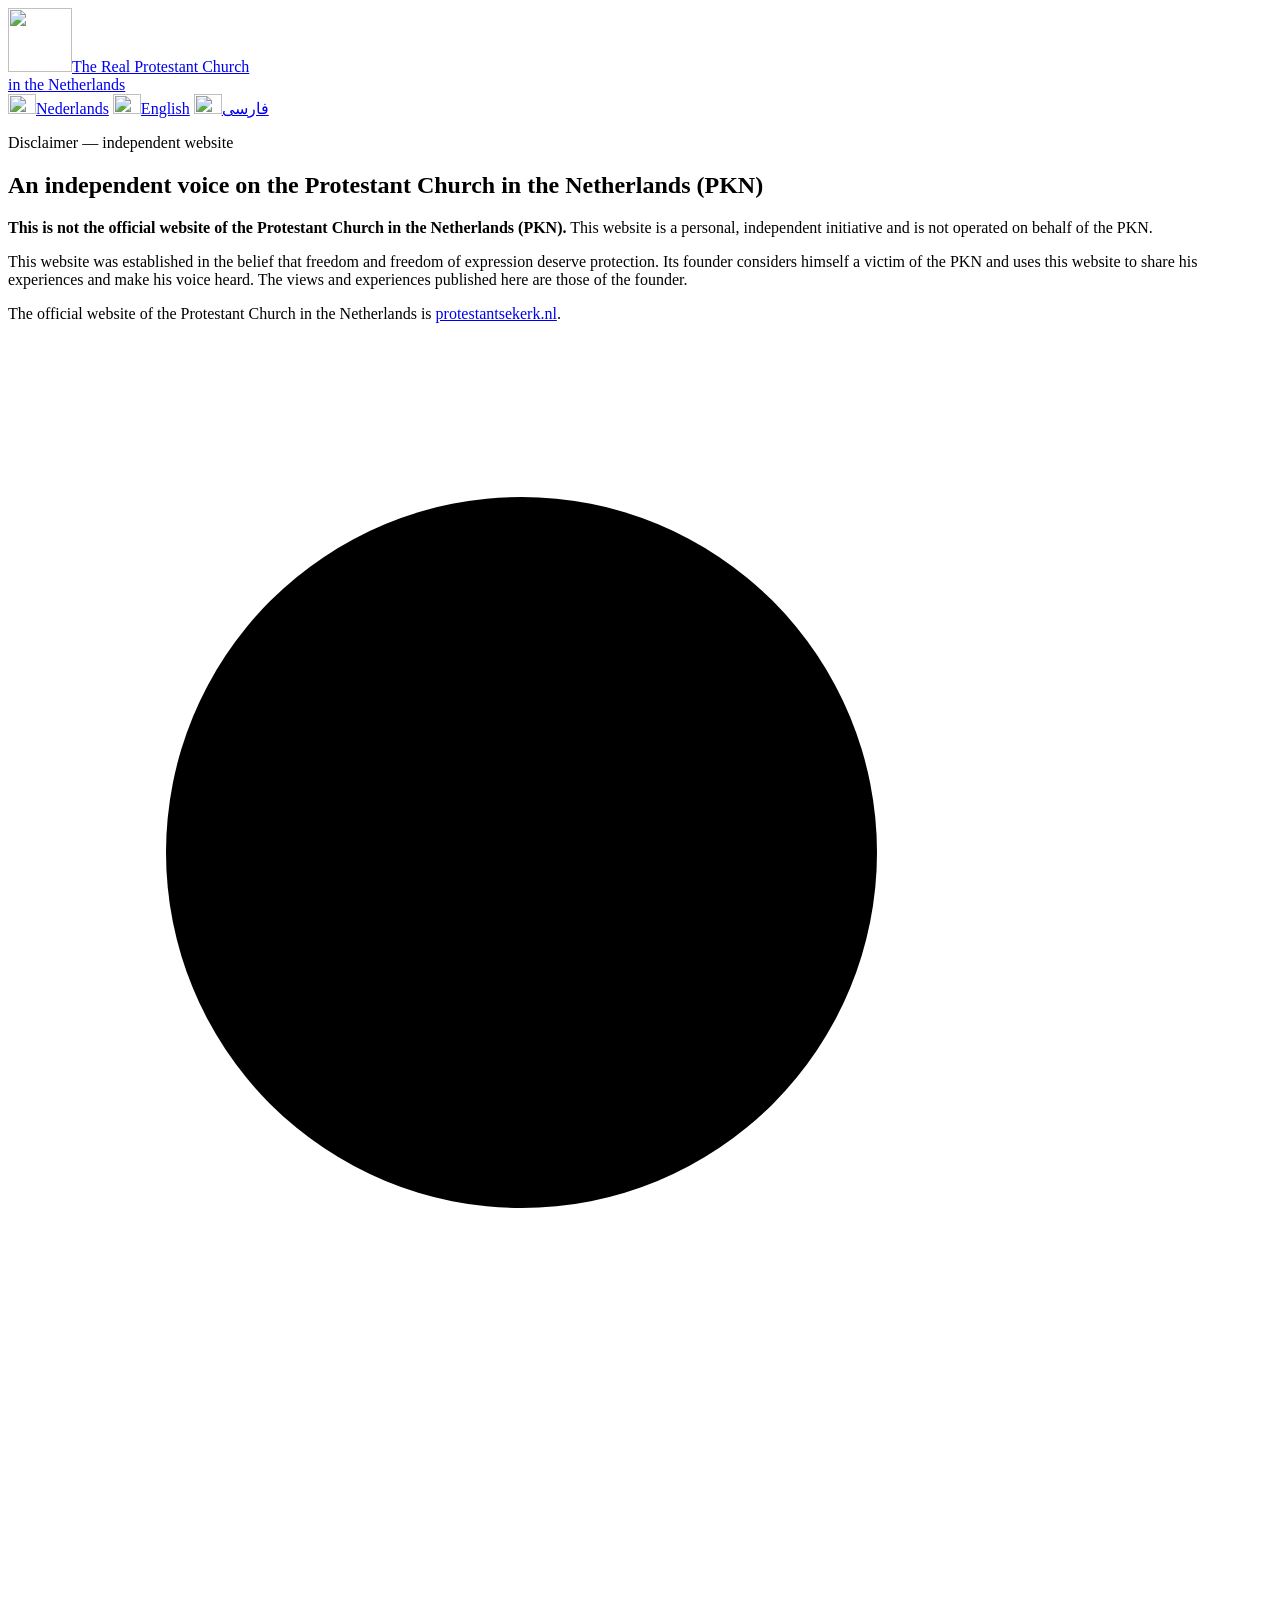
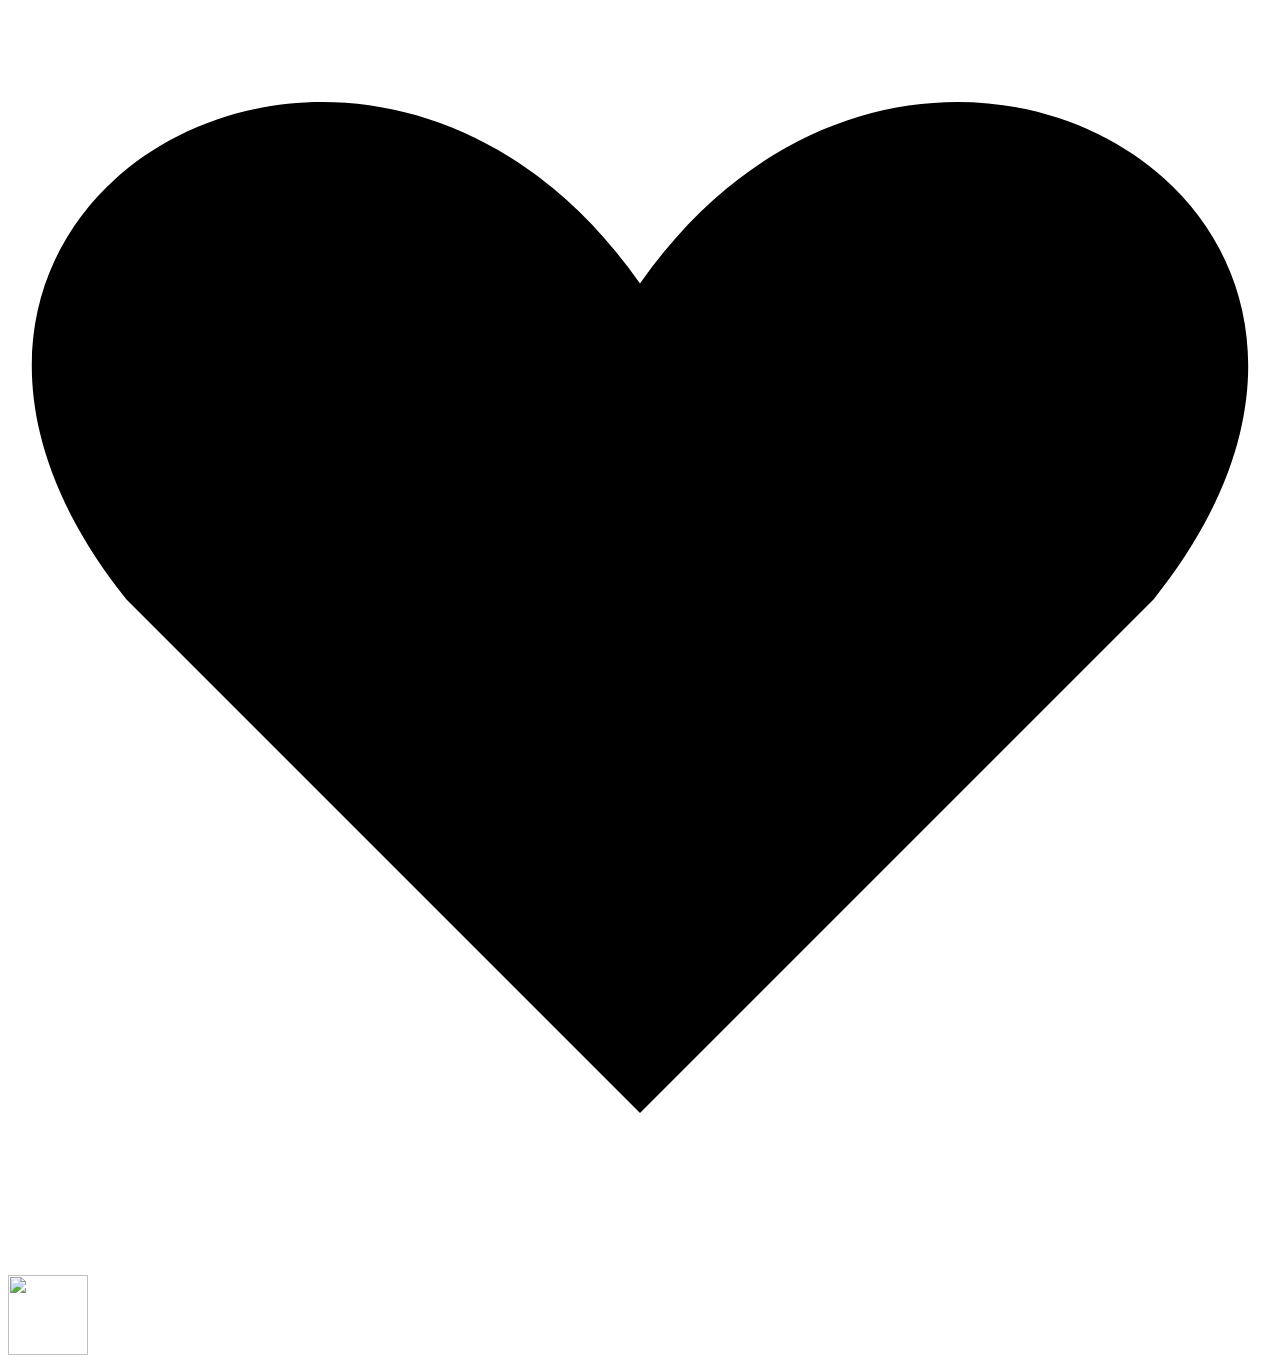
==== public/en/index.html @ 692fcede "Add Dutch English and Farsi pages with flag language switcher" ====
<!doctype html>
<html lang="en" dir="ltr">
<head>
  <meta charset="utf-8">
  <meta name="viewport" content="width=device-width, initial-scale=1">
  <meta name="theme-color" content="#8d3175">
  <title>The Real Protestant Church in the Netherlands | Independent voice on the PKN</title>
  <meta name="description" content="An independent, personal voice on the PKN (Protestant Church in the Netherlands), personal experiences and freedom of expression. Not the official PKN website.">
  <meta name="keywords" content="PKN, Protestant Church in the Netherlands, Protestantse Kerk in Nederland, experiences with PKN, criticism of PKN, freedom of expression">
  <meta name="robots" content="index, follow">
  <meta property="og:type" content="website">
  <meta property="og:locale" content="en_US">
  <meta property="og:site_name" content="The Real Protestant Church in the Netherlands">
  <meta property="og:title" content="The Real Protestant Church in the Netherlands | Independent voice on the PKN">
  <meta property="og:description" content="An independent, personal voice on the PKN (Protestant Church in the Netherlands), personal experiences and freedom of expression. Not the official PKN website.">
  <meta name="twitter:card" content="summary">
  <meta name="twitter:title" content="The Real Protestant Church in the Netherlands | Independent voice on the PKN">
  <meta name="twitter:description" content="An independent, personal voice on the PKN (Protestant Church in the Netherlands), personal experiences and freedom of expression. Not the official PKN website.">
  <link rel="alternate" hreflang="nl" href="/">
  <link rel="alternate" hreflang="en" href="/en/">
  <link rel="alternate" hreflang="fa" href="/fa/">
  <link rel="alternate" hreflang="x-default" href="/">
  <link rel="icon" type="image/png" href="/assets/logo.png">
  <link rel="stylesheet" href="/styles.css">
</head>
<body>
  <!-- Empty visual template. Replace decorative slots with content when ready. -->
  <header class="site-header" aria-label="Website header">
    <a class="identity" href="/en/" aria-label="The Real Protestant Church in the Netherlands"><img class="site-logo" src="/assets/logo.png" width="64" height="64" alt=""><span class="site-name">The Real Protestant Church<br><span>in the Netherlands</span></span></a>
    <nav class="language-switcher" aria-label="Choose language" dir="ltr">
      <a href="/" lang="nl" hreflang="nl"><img src="/assets/flag-nl.svg" alt="" width="28" height="20">Nederlands</a>
      <a href="/en/" lang="en" hreflang="en" aria-current="page"><img src="/assets/flag-us.svg" alt="" width="28" height="20">English</a>
      <a href="/fa/" lang="fa" hreflang="fa"><img src="/assets/flag-iran-lion-sun.svg" alt="" width="28" height="20"><span dir="rtl">فارسی</span></a>
    </nav>
    <div class="navigation-slots" aria-hidden="true">
      <span><i></i><b class="chevron"></b></span><span><i></i><b class="chevron"></b></span><span><i></i><b class="chevron"></b></span>
    </div>
  </header>
  <div class="curve curve-top" aria-hidden="true"></div>
  <main id="content">
    <section class="disclaimer wrap" aria-labelledby="disclaimer-title">
      <p class="disclaimer-label">Disclaimer — independent website</p>
      <h1 id="disclaimer-title">An independent voice on the Protestant Church in the Netherlands (PKN)</h1>
      <p><strong>This is not the official website of the Protestant Church in the Netherlands (PKN).</strong> This website is a personal, independent initiative and is not operated on behalf of the PKN.</p>
      <p>This website was established in the belief that freedom and freedom of expression deserve protection. Its founder considers himself a victim of the PKN and uses this website to share his experiences and make his voice heard. The views and experiences published here are those of the founder.</p>
      <p>The official website of the Protestant Church in the Netherlands is <a href="https://protestantsekerk.nl/" dir="ltr">protestantsekerk.nl</a>.</p>
    </section>
    <section class="hero wrap" aria-label="Featured content area">
      <div class="welcome" aria-hidden="true">
        <div class="heading-slot"></div>
        <div class="search-slot"><span class="search-circle"><svg viewBox="0 0 32 32"><circle cx="13" cy="13" r="9"/><path d="m20 20 8 8"/></svg></span></div>
      </div>
      <div class="hero-slot" aria-hidden="true"><span class="hero-caption"><i></i><i></i></span><span class="arrow"></span></div>
    </section>
    <section class="content-grid wrap" aria-label="Content areas">
      <div class="panel" aria-hidden="true">
        <div class="section-heading"></div>
        <div class="content-row"><span class="thumbnail tone-1"></span><span class="lines"><i></i><i></i></span></div>
        <div class="content-row"><span class="thumbnail tone-2"></span><span class="lines"><i></i><i></i></span></div>
        <div class="content-row"><span class="thumbnail tone-3"></span><span class="lines"><i></i><i></i></span></div>
        <div class="content-row"><span class="thumbnail tone-4"></span><span class="lines"><i></i><i></i></span></div>
        <div class="content-row"><span class="thumbnail tone-5"></span><span class="lines"><i></i><i></i></span></div>
        <div class="panel-bottom"><i></i><span class="chevron"></span></div>
      </div>
      <div class="panel" aria-hidden="true">
        <div class="section-heading wide"></div>
        <div class="content-row"><span class="thumbnail tone-3"></span><span class="lines"><i></i><i></i></span></div>
        <div class="content-row"><span class="thumbnail tone-5"></span><span class="lines"><i></i><i></i></span></div>
        <div class="content-row"><span class="thumbnail tone-1"></span><span class="lines"><i></i><i></i></span></div>
        <div class="content-row"><span class="thumbnail tone-2"></span><span class="lines"><i></i><i></i></span></div>
        <div class="content-row"><span class="thumbnail tone-4"></span><span class="lines"><i></i><i></i></span></div>
        <div class="panel-bottom"><i></i><span class="chevron"></span></div>
      </div>
      <div class="feature-stack" aria-hidden="true">
        <div class="feature"><span class="feature-icon orange"></span><i></i><span class="arrow"></span></div>
        <div class="feature"><span class="feature-icon"></span><i></i><span class="arrow"></span></div>
        <div class="feature"><span class="feature-icon"></span><i></i><span class="arrow"></span></div>
        <div class="feature"><span class="feature-icon"></span><i></i><span class="arrow"></span></div>
        <div class="feature featured"><svg viewBox="0 0 32 32"><path d="M16 28 3 15C-5 5 9-3 16 7c7-10 21-2 13 8Z"/></svg><i></i><span class="arrow"></span></div>
      </div>
    </section>
  </main>
  <div class="curve curve-bottom" aria-hidden="true"></div>
  <footer class="site-footer" aria-label="Footer content area">
    <div class="footer-slots" aria-hidden="true"><div class="section-heading"></div><i></i><i></i><i></i><span class="footer-pill"></span><div class="social-slots"><b></b><b></b><b></b></div><img class="site-logo footer-logo" src="/assets/logo.png" width="80" height="80" alt=""></div>
  </footer>
</body>
</html>
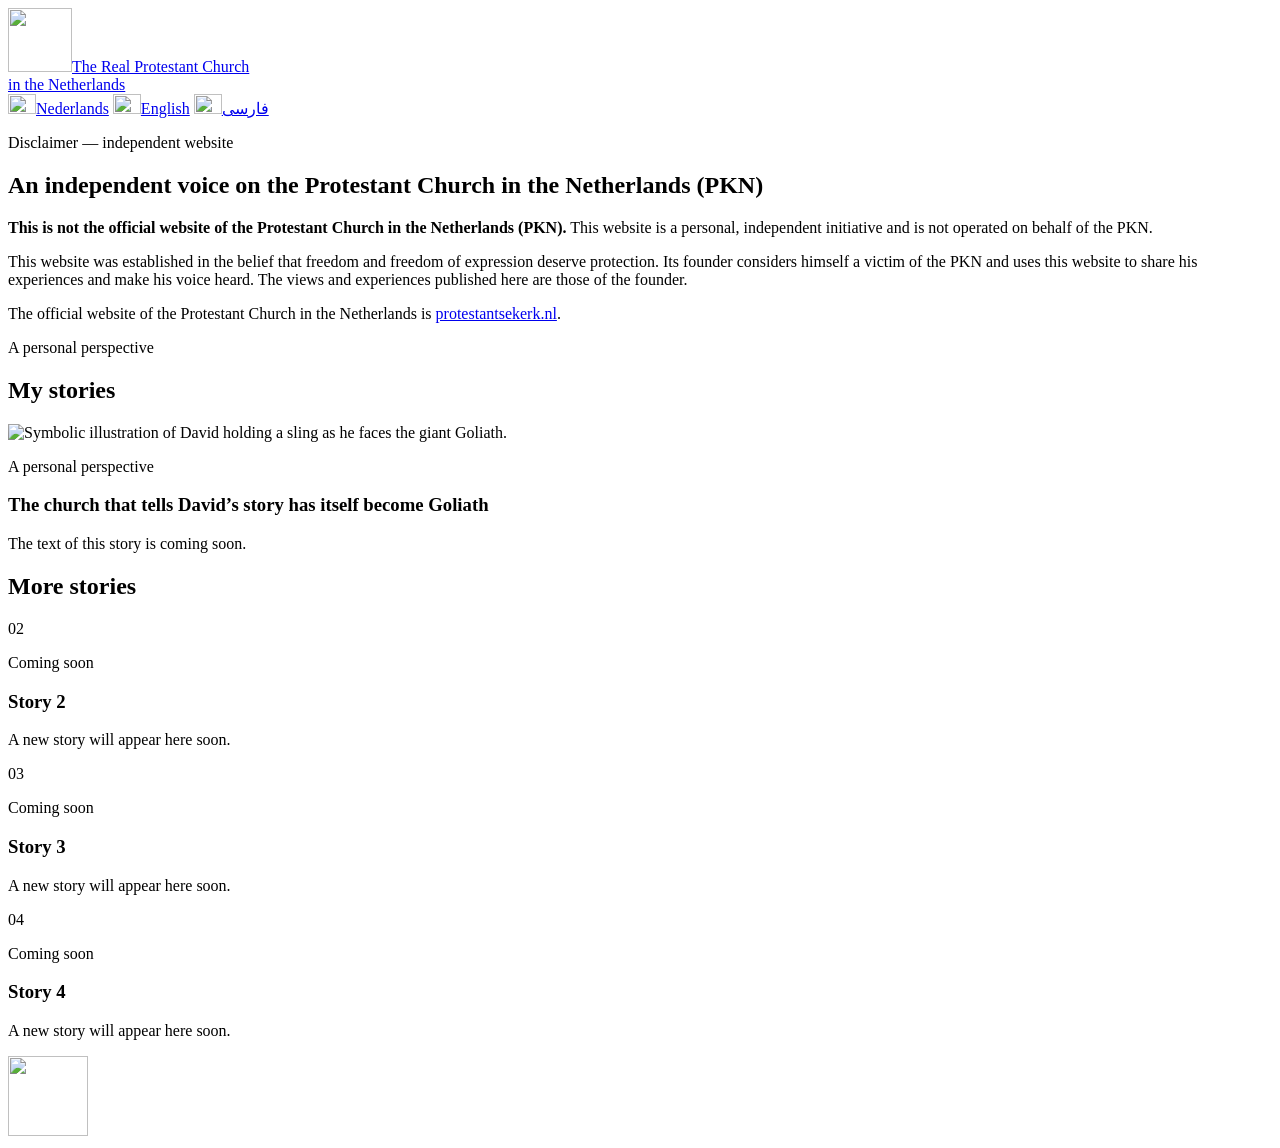
==== commit 46b1ab56: "Add multilingual story sections and David and Goliath feature" ====
--- a/public/en/index.html
+++ b/public/en/index.html
@@ -45,40 +45,26 @@
       <p>This website was established in the belief that freedom and freedom of expression deserve protection. Its founder considers himself a victim of the PKN and uses this website to share his experiences and make his voice heard. The views and experiences published here are those of the founder.</p>
       <p>The official website of the Protestant Church in the Netherlands is <a href="https://protestantsekerk.nl/" dir="ltr">protestantsekerk.nl</a>.</p>
     </section>
-    <section class="hero wrap" aria-label="Featured content area">
-      <div class="welcome" aria-hidden="true">
-        <div class="heading-slot"></div>
-        <div class="search-slot"><span class="search-circle"><svg viewBox="0 0 32 32"><circle cx="13" cy="13" r="9"/><path d="m20 20 8 8"/></svg></span></div>
-      </div>
-      <div class="hero-slot" aria-hidden="true"><span class="hero-caption"><i></i><i></i></span><span class="arrow"></span></div>
+    <!-- STORIES START -->
+<section class="stories wrap" aria-labelledby="stories-title">
+      <div class="stories-heading"><p class="story-eyebrow">A personal perspective</p><h2 id="stories-title">My stories</h2></div>
+      <article class="story-featured" aria-labelledby="story-1-title">
+        <img class="story-featured-image" src="/assets/david-and-goliath.png" width="1448" height="1086" alt="Symbolic illustration of David holding a sling as he faces the giant Goliath." fetchpriority="high">
+        <div class="story-featured-copy"><p class="story-eyebrow">A personal perspective</p><h3 id="story-1-title">The church that tells David’s story has itself become Goliath</h3><p class="story-summary">The text of this story is coming soon.</p></div>
+      </article>
+      <h2 class="more-stories-title">More stories</h2>
+      <div class="story-grid"><article class="story-card" aria-labelledby="story-2-title">
+        <div class="story-image-placeholder" role="img" aria-label="Image to follow"><span aria-hidden="true">02</span></div>
+        <div class="story-card-copy"><p class="story-eyebrow">Coming soon</p><h3 id="story-2-title">Story 2</h3><p>A new story will appear here soon.</p></div>
+      </article><article class="story-card" aria-labelledby="story-3-title">
+        <div class="story-image-placeholder" role="img" aria-label="Image to follow"><span aria-hidden="true">03</span></div>
+        <div class="story-card-copy"><p class="story-eyebrow">Coming soon</p><h3 id="story-3-title">Story 3</h3><p>A new story will appear here soon.</p></div>
+      </article><article class="story-card" aria-labelledby="story-4-title">
+        <div class="story-image-placeholder" role="img" aria-label="Image to follow"><span aria-hidden="true">04</span></div>
+        <div class="story-card-copy"><p class="story-eyebrow">Coming soon</p><h3 id="story-4-title">Story 4</h3><p>A new story will appear here soon.</p></div>
+      </article></div>
     </section>
-    <section class="content-grid wrap" aria-label="Content areas">
-      <div class="panel" aria-hidden="true">
-        <div class="section-heading"></div>
-        <div class="content-row"><span class="thumbnail tone-1"></span><span class="lines"><i></i><i></i></span></div>
-        <div class="content-row"><span class="thumbnail tone-2"></span><span class="lines"><i></i><i></i></span></div>
-        <div class="content-row"><span class="thumbnail tone-3"></span><span class="lines"><i></i><i></i></span></div>
-        <div class="content-row"><span class="thumbnail tone-4"></span><span class="lines"><i></i><i></i></span></div>
-        <div class="content-row"><span class="thumbnail tone-5"></span><span class="lines"><i></i><i></i></span></div>
-        <div class="panel-bottom"><i></i><span class="chevron"></span></div>
-      </div>
-      <div class="panel" aria-hidden="true">
-        <div class="section-heading wide"></div>
-        <div class="content-row"><span class="thumbnail tone-3"></span><span class="lines"><i></i><i></i></span></div>
-        <div class="content-row"><span class="thumbnail tone-5"></span><span class="lines"><i></i><i></i></span></div>
-        <div class="content-row"><span class="thumbnail tone-1"></span><span class="lines"><i></i><i></i></span></div>
-        <div class="content-row"><span class="thumbnail tone-2"></span><span class="lines"><i></i><i></i></span></div>
-        <div class="content-row"><span class="thumbnail tone-4"></span><span class="lines"><i></i><i></i></span></div>
-        <div class="panel-bottom"><i></i><span class="chevron"></span></div>
-      </div>
-      <div class="feature-stack" aria-hidden="true">
-        <div class="feature"><span class="feature-icon orange"></span><i></i><span class="arrow"></span></div>
-        <div class="feature"><span class="feature-icon"></span><i></i><span class="arrow"></span></div>
-        <div class="feature"><span class="feature-icon"></span><i></i><span class="arrow"></span></div>
-        <div class="feature"><span class="feature-icon"></span><i></i><span class="arrow"></span></div>
-        <div class="feature featured"><svg viewBox="0 0 32 32"><path d="M16 28 3 15C-5 5 9-3 16 7c7-10 21-2 13 8Z"/></svg><i></i><span class="arrow"></span></div>
-      </div>
-    </section>
+    <!-- STORIES END -->
   </main>
   <div class="curve curve-bottom" aria-hidden="true"></div>
   <footer class="site-footer" aria-label="Footer content area">
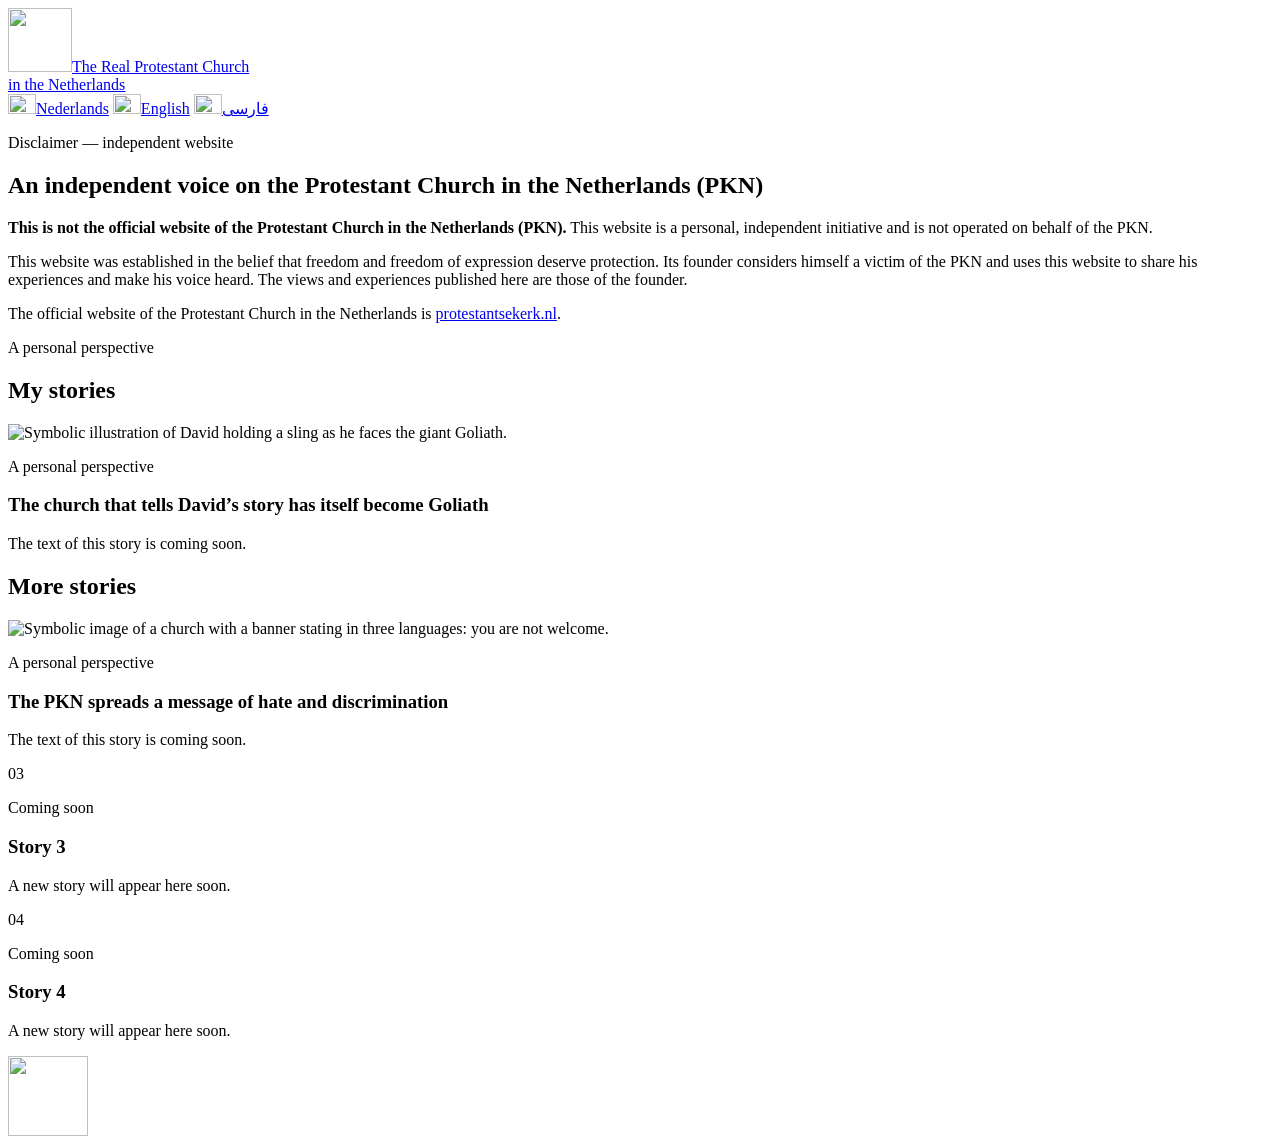
==== commit f9949498: "Add second story on hate and discrimination in three languages" ====
--- a/public/en/index.html
+++ b/public/en/index.html
@@ -54,8 +54,8 @@
       </article>
       <h2 class="more-stories-title">More stories</h2>
       <div class="story-grid"><article class="story-card" aria-labelledby="story-2-title">
-        <div class="story-image-placeholder" role="img" aria-label="Image to follow"><span aria-hidden="true">02</span></div>
-        <div class="story-card-copy"><p class="story-eyebrow">Coming soon</p><h3 id="story-2-title">Story 2</h3><p>A new story will appear here soon.</p></div>
+        <img class="story-card-image" src="/assets/hate-and-discrimination.png" width="1536" height="1024" alt="Symbolic image of a church with a banner stating in three languages: you are not welcome." loading="lazy">
+        <div class="story-card-copy"><p class="story-eyebrow">A personal perspective</p><h3 id="story-2-title">The PKN spreads a message of hate and discrimination</h3><p>The text of this story is coming soon.</p></div>
       </article><article class="story-card" aria-labelledby="story-3-title">
         <div class="story-image-placeholder" role="img" aria-label="Image to follow"><span aria-hidden="true">03</span></div>
         <div class="story-card-copy"><p class="story-eyebrow">Coming soon</p><h3 id="story-3-title">Story 3</h3><p>A new story will appear here soon.</p></div>
